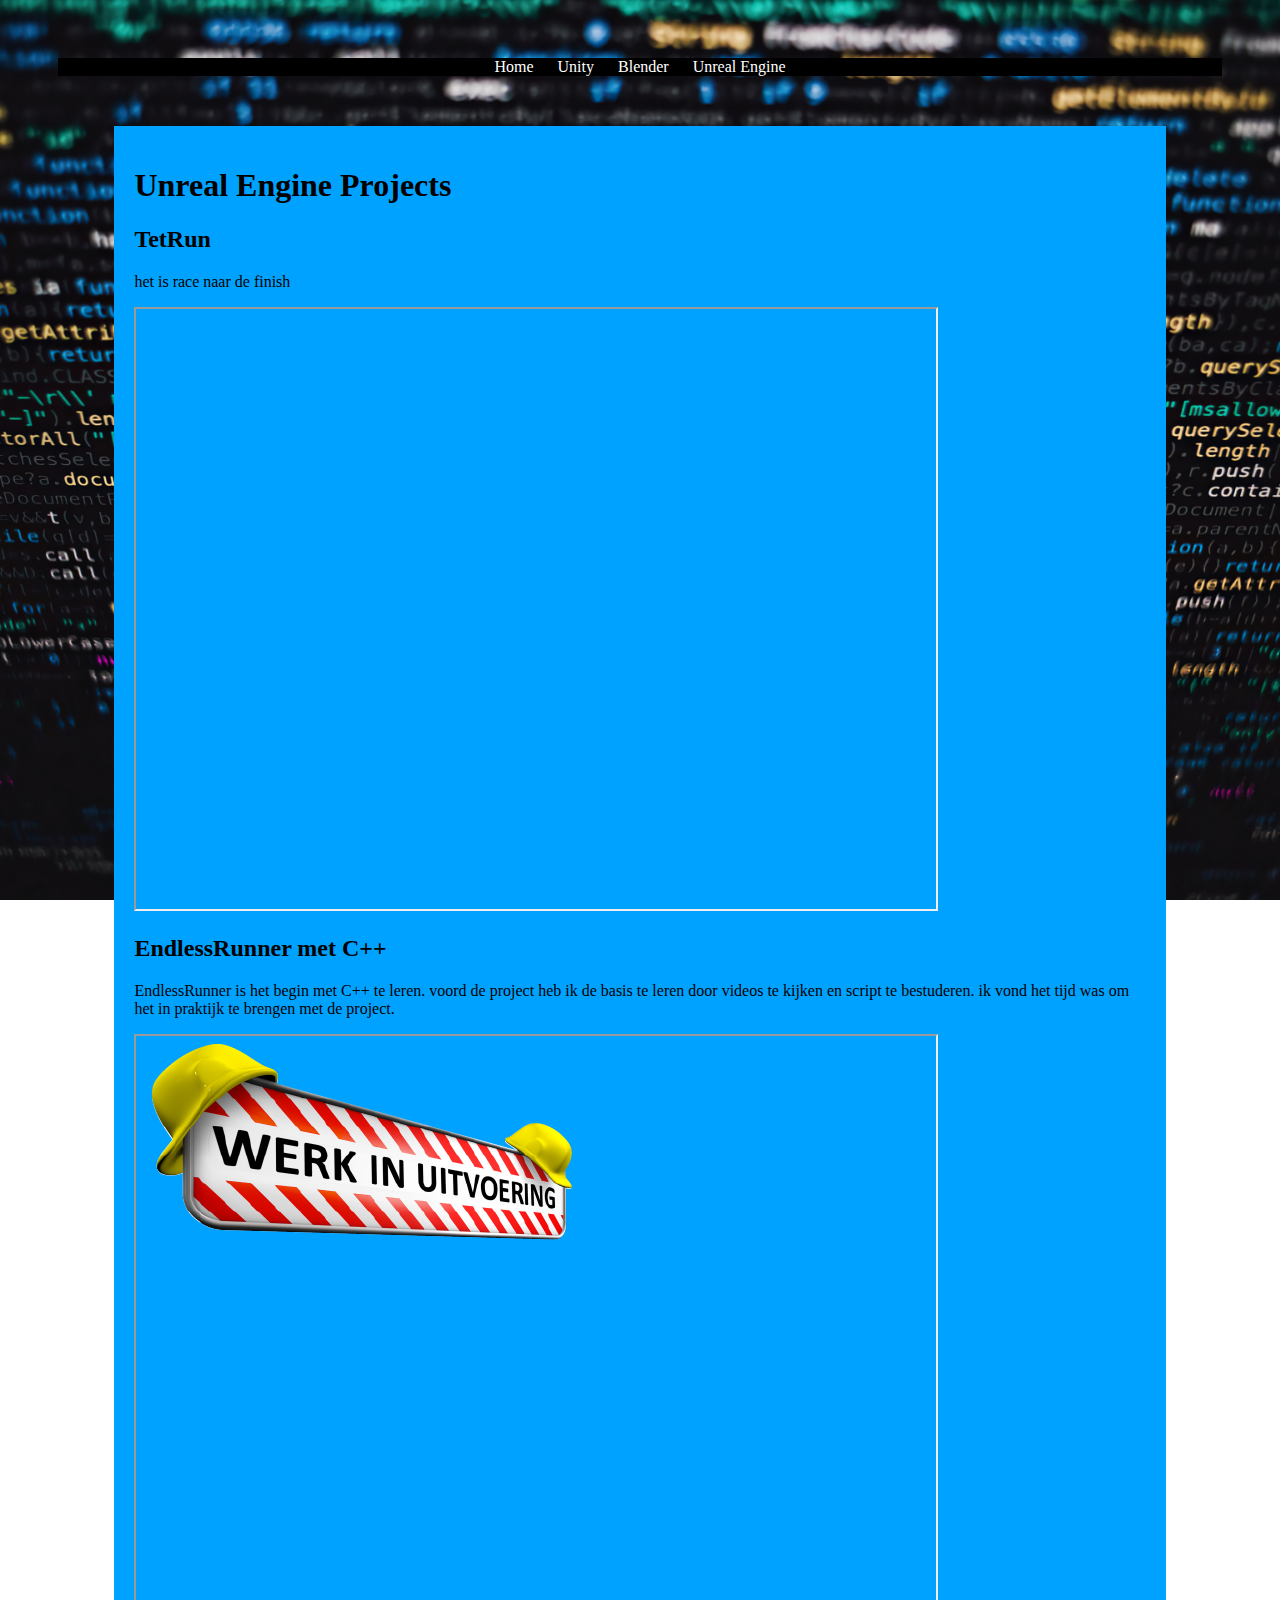
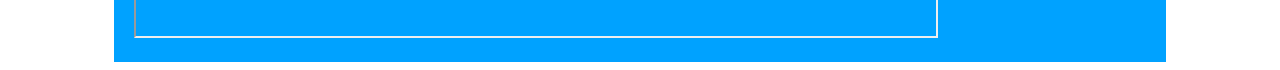
==== WebsitePortfolio/unrealEngine.html @ 5843f507 "website portfolio" ====
<!DOCTYPE html>
<html lang="en">
<head>
  <meta charset="UTF-8">
  <meta name="viewport" content="width=device-width, initial-scale=1.0">
  <title>Unreal Engine</title>
  <link rel="stylesheet" type="text/css" href="styles.css">
</head>
<body>
  <header>
    <nav>
      <a href="#">Home</a>
      <a href="unity.html">Unity</a>
      <a href="Blender.html">Blender</a>
      <a href="unrealEngine.html">Unreal Engine</a>
    </nav>
  </header>

  <main>
    <div id="unreal" class="content">
      <h1>Unreal Engine Projects</h1>
      <div class="1.project">
        <h2>TetRun</h2>
        <p>het is race naar de finish</p>
        <iframe src="TetRun.pdf" width="800" height="600"></iframe>
      </div>
    
        <div class="project">
          <h2>EndlessRunner met C++</h2>
          <p>
            EndlessRunner is het begin met C++ te leren. voord de project heb ik de basis te leren door videos te kijken en script te bestuderen.
            ik vond het tijd was om het in praktijk te brengen met de project.
          </p>
          <iframe src="werk-in-uitvoering.png" width="800" height="600"></iframe>
        </div>

    </div>
  </main>
  <footer></footer>

  <!-- <script src="script.js"></script> -->
</body>
</html>
---- WebsitePortfolio/styles.css ----
nav {
  background-color: #000000;
  color: white;
}

nav a {
  color: white;
  text-decoration: none;
  padding: 10px;
}

nav ul {
  list-style-type: none;
  margin: 0;
  padding: 0;
  position: relative; /* Needed for absolute positioning */
}

nav ul li {
  display: inline;
}

nav ul li a {
  display: block;
  padding: 10px;
  text-decoration: none;
  color: #ffffff;
}

nav ul li a:hover {
  background-color: #0d11f5;
  color: #d30c0c;
}

.content {
  width: 80%;
  margin: 0 auto;
  padding: 20px;
  background-color: #00a2ff;
}

header {
  background-image: url("path_to_your_image.jpg");
  background-size: cover;
  color: rgb(255, 0, 0);
  text-align: center;
  padding: 50px;
}

header h1 {
  font-size: 30px;
}

header p {
  font-size: 18px;
}

#home {
  display: block;
}

body {
  background-image: url("programming-coding-language-uhdpaper.com-4K-6.2564.jpg");
  background-size: cover;
  background-repeat: no-repeat;
  background-attachment: fixed;
  background-position: center center;
}

.image-container {
  text-align: center;
  position: relative;
}

.image-container img {
  width: 1000px;
  height: 800px;
  display: inline-block;
}

.image-container img {
  opacity: 1;
  transition: opacity 0.3s ease;
}

.image-container img:hover {
  opacity: 0.5;
}
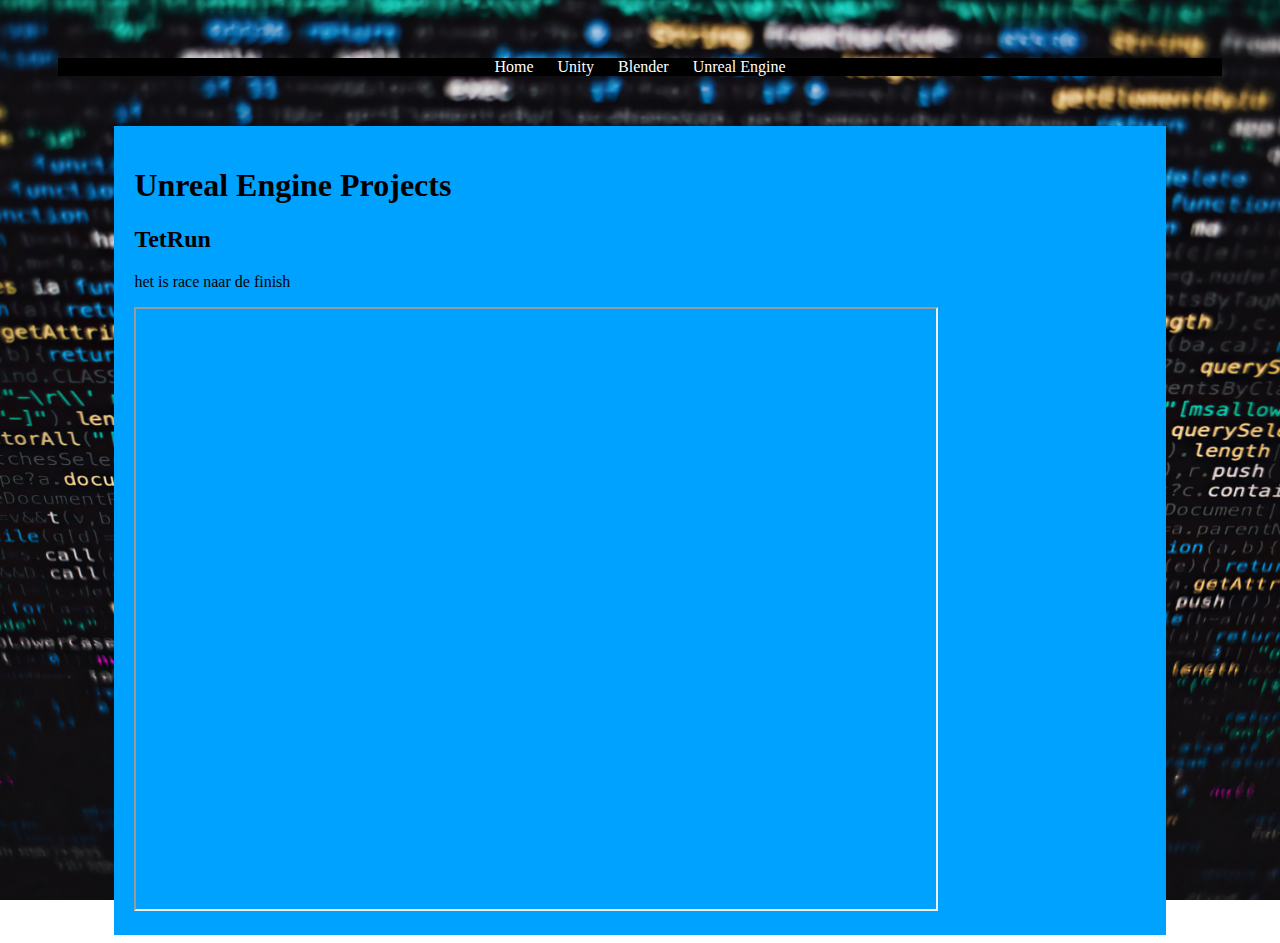
==== commit 8267e4cc: "r" ====
--- a/WebsitePortfolio/unrealEngine.html
+++ b/WebsitePortfolio/unrealEngine.html
@@ -25,14 +25,7 @@
         <iframe src="TetRun.pdf" width="800" height="600"></iframe>
       </div>
     
-        <div class="project">
-          <h2>EndlessRunner met C++</h2>
-          <p>
-            EndlessRunner is het begin met C++ te leren. voord de project heb ik de basis te leren door videos te kijken en script te bestuderen.
-            ik vond het tijd was om het in praktijk te brengen met de project.
-          </p>
-          <iframe src="werk-in-uitvoering.png" width="800" height="600"></iframe>
-        </div>
+      
 
     </div>
   </main>
